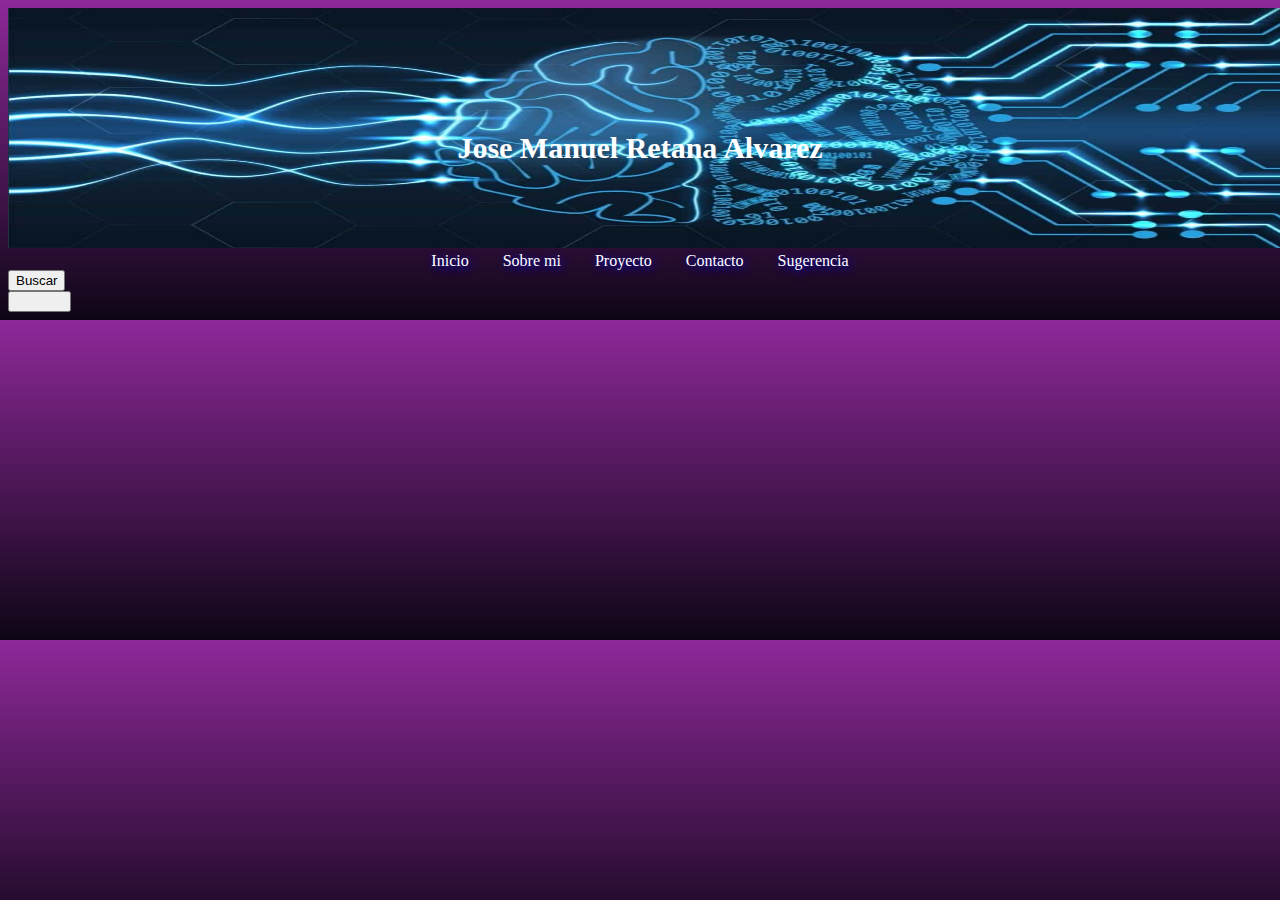
==== contacto.html @ af6ed1af "ola" ====
<!DOCTYPE html>
<html lang="en">

<head>
    <meta charset="UTF-8">
    <meta http-equiv="X-UA-Compatible" content="IE=edge">
    <meta name="viewport" content="width=device-width, initial-scale=1.0">
    <link rel="stylesheet" href="diseño/css.css">
    <title>contacto</title>
</head>

<body>
    <div class="fondo">
        <img src="imagenes/IA.jpg">
        <h1 class="bienvenido">Jose Manuel Retana Alvarez</h1>
        <!--- href="https://retanaalvarez.github.io/portafolio/" --->
        <center>
            <a href="index.html"  > Inicio</a>
            <a href="sobre_mi.html">Sobre mi</a>
            <a href="proyectos.html">Proyecto</a>
            <a href="contacto.html">Contacto</a>
            <a href="sugerencia.html">Sugerencia</a>
        </center>
    </div>
    <div class="logos">
        <form>
            <button onclick="ir()" type="button" >Buscar</button>
        </form>
        <input type="button" src="/imagenes/whatsapp-logo-1.png"
            onclick="localtion.href'www.api.whatsapp.com/send?phone=+527121933662&text=Hola%20Jose%2C%20%20Me%20interesa%20tu%20trabajo%2C%20Me%20gustaria%20obtener%20mas%20informacion'">
    </div>
</body>

</html>
---- diseño/css.css ----
body {
    background: linear-gradient(hwb(294 16% 40%), rgb(14, 6, 22));
}

.fondo {
    position: relative;
    display: inline-block;
    width: 100%;
    height: 15rem;
}

/*TODO :hover hace_que_cambie_de_color_todo_los p (tambien se puede por etiqueta o id)*/
.fondo img {
    width: 110%;
    height: 15em;
}

.fondo .bienvenido {
    color: white;
    position: absolute;
    font-size: 30px;
    top: 50%;
    left: 50%;
    transform: translate(-50%, -50%);
}

.fondo a {
    text-shadow: 2px 2px 10px blue;
    border-radius: 25px;
    border: 0px solid white;
    text-decoration: none;
    padding: 2px 15px;
    transition: background 1s;
    color: white
}

/* divide la pantalla */
.container {
    display: grid;
    grid-template-columns: 1fr 1fr;
    /* entre mas 1fr se agregan mas*/
    background: url(bg.jpg) center;
    background-size: cover;
    height: 100vh;
}

.left {
    /*background: linear-gradient(red, rgba(0, 0, 255, 0.411));*/
    display: flex;
    place-items: center;
    justify-content: center;
    text-align: center;
}

.right {
    background: linear-gradient(rgb(207, 100, 220), rgba(0, 255, 10, 10));
    display: flex;
    place-items: center;
    justify-content: center;
    text-align: center;
}

.container h1 {
    color: white;
    font-size: 50px;
}

.container p {
    color: white;
    font-size: 20px;
}

.container a {
    border-radius: 25px;
    border: 1px solid white;
    text-decoration: none;
    padding: 10px 50px;
    transition: background 1s;
    color: white;
}

.bienvenida .texto,.bienvenida p {
    color: white;
    padding: 0.5rem 2rem;
}

/*fondo de color cabiando*/

.fondo a:hover,.container a:hover {
    background: white;
    color: blue
}

@media (max-width:900px) {
    .container {
        grid-template-columns: 3fr 1fr;
    }
}

.fondo p:hover {
    color: blue;
}

.fondo h1:hover,.fondo h2:hover,.fondo b:hover {
    color: yellow;
}

.bienvenida h1:hover {
    color: red;
}

.sugerencia1 {
    position: static;
    color: whitesmoke;
}

.sugerencia1 .areatexto {
    height: 100%;
    display: inline;
}

.nombre h1 {
    color: whitesmoke;
    position: relative;
    font-size: 20px;
}

.nombre h3 {
    color: whitesmoke;
    position: relative;
    font-size: 40px;
}

.nombre {
    display: flex;
}

.nombre img {
    width: 20%;
    padding: 1rem 3rem 0rem .5rem;
}
.logos input{
    display: inline-block;
    width: 5%;
}
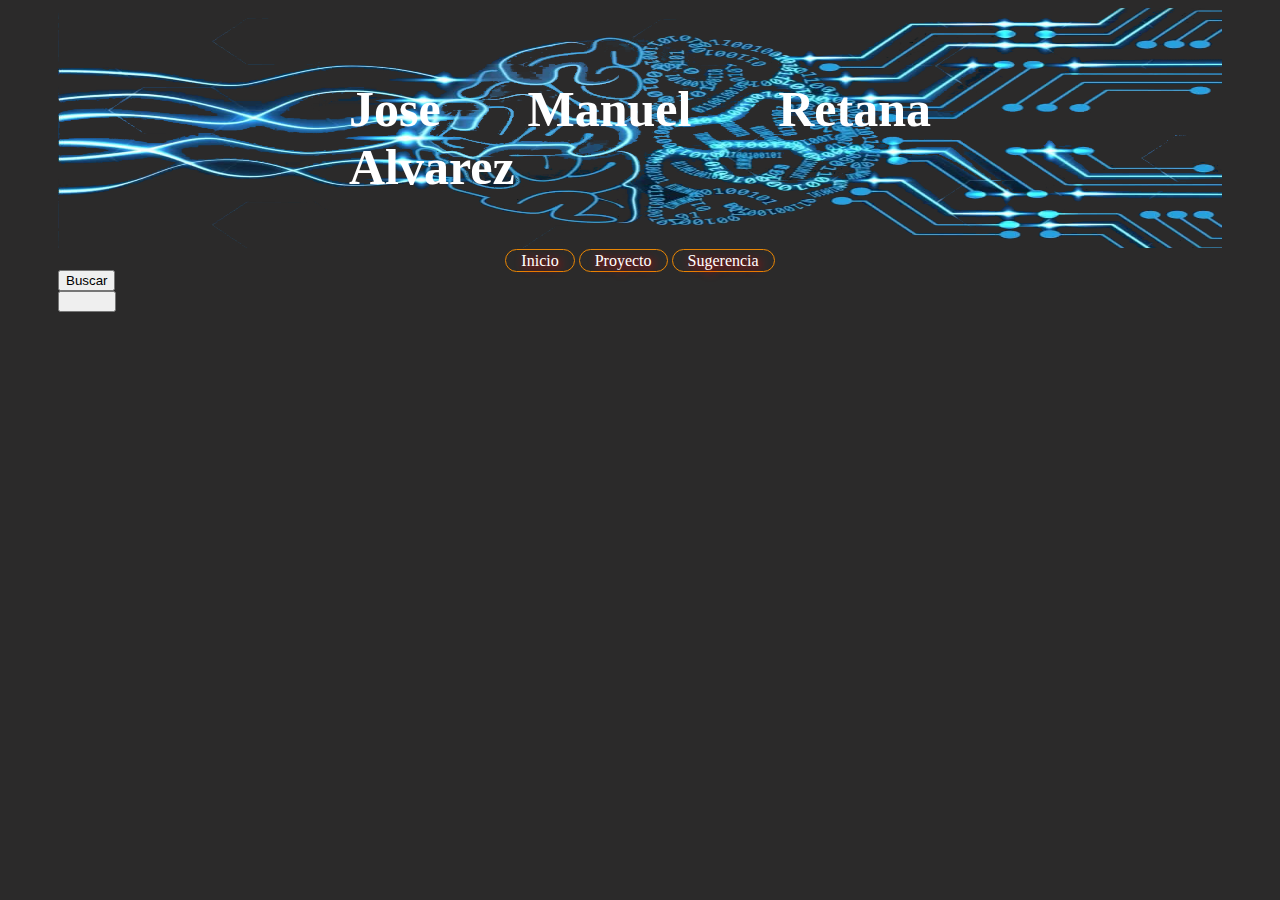
==== commit cf452bf3: "arreglos generalles" ====
--- a/contacto.html
+++ b/contacto.html
@@ -11,20 +11,18 @@
 
 <body>
     <div class="fondo">
-        <img src="imagenes/IA.jpg">
+        <img src="imagenes/IA.PNG">
         <h1 class="bienvenido">Jose Manuel Retana Alvarez</h1>
         <!--- href="https://retanaalvarez.github.io/portafolio/" --->
         <center>
-            <a href="index.html"  > Inicio</a>
-            <a href="sobre_mi.html">Sobre mi</a>
+            <a href="index.html"> Inicio</a>
             <a href="proyectos.html">Proyecto</a>
-            <a href="contacto.html">Contacto</a>
             <a href="sugerencia.html">Sugerencia</a>
         </center>
     </div>
     <div class="logos">
         <form>
-            <button onclick="ir()" type="button" >Buscar</button>
+            <button onclick="ir()" type="button">Buscar</button>
         </form>
         <input type="button" src="/imagenes/whatsapp-logo-1.png"
             onclick="localtion.href'www.api.whatsapp.com/send?phone=+527121933662&text=Hola%20Jose%2C%20%20Me%20interesa%20tu%20trabajo%2C%20Me%20gustaria%20obtener%20mas%20informacion'">
--- a/diseño/css.css
+++ b/diseño/css.css
@@ -1,5 +1,9 @@
 body {
-    background: linear-gradient(hwb(294 16% 40%), rgb(14, 6, 22));
+    /*background: linear-gradient(hwb(294 16% 40%), rgb(14, 6, 22));*/
+    background: rgb(43, 42, 42);
+    color: whitesmoke;
+    padding-left: 50px;
+    padding-right: 50px;
 }
 
 .fondo {
@@ -7,76 +11,96 @@
     display: inline-block;
     width: 100%;
     height: 15rem;
+    text-align: justify;
 }
 
 /*TODO :hover hace_que_cambie_de_color_todo_los p (tambien se puede por etiqueta o id)*/
 .fondo img {
-    width: 110%;
+    width: 100%;
     height: 15em;
+    
 }
 
 .fondo .bienvenido {
     color: white;
     position: absolute;
-    font-size: 30px;
-    top: 50%;
+    font-size: 50px;
+    top: 40%;
     left: 50%;
     transform: translate(-50%, -50%);
 }
 
 .fondo a {
+    text-shadow: 2px 2px 10px red;
+    border-radius: 25px;
+    border: 0.25px solid rgb(233, 134, 4);
+    text-decoration: none;
+    padding: 2px 15px;
+    transition: background 1s;
+    color: white
+}
+.bienvenida h2{
     text-shadow: 2px 2px 10px blue;
     border-radius: 25px;
     border: 0px solid white;
     text-decoration: none;
     padding: 2px 15px;
     transition: background 1s;
-    color: white
+    color: white;
+    text-align: justify;
 }
 
 /* divide la pantalla */
 .container {
     display: grid;
     grid-template-columns: 1fr 1fr;
-    /* entre mas 1fr se agregan mas*/
-    background: url(bg.jpg) center;
+    padding: 0% 10%;
+    /* entre mas 1fr se agregan mas
+    background: url(/imagenes/space.jpg) center;*/
     background-size: cover;
-    height: 100vh;
+    height: 100%;
+    text-align: justify;
 }
 
-.left {
+.container img {
+    display: inline-block;
+    padding: 0rem 2rem;
+    width: 200px;
+}
+
+.left,.right {
     /*background: linear-gradient(red, rgba(0, 0, 255, 0.411));*/
     display: flex;
     place-items: center;
     justify-content: center;
     text-align: center;
 }
-
+/*
 .right {
     background: linear-gradient(rgb(207, 100, 220), rgba(0, 255, 10, 10));
     display: flex;
     place-items: center;
     justify-content: center;
     text-align: center;
-}
+}*/
 
 .container h1 {
-    color: white;
+    color: rgb(65, 163, 163);
     font-size: 50px;
 }
 
-.container p {
+.container p ,.container h4, .container h3{
     color: white;
     font-size: 20px;
 }
 
-.container a {
+.contacto a {
     border-radius: 25px;
-    border: 1px solid white;
+    border: 1px solid red;
     text-decoration: none;
     padding: 10px 50px;
     transition: background 1s;
-    color: white;
+    color: black;
 }
 
 .bienvenida .texto,.bienvenida p {
@@ -86,7 +110,7 @@
 
 /*fondo de color cabiando*/
 
-.fondo a:hover,.container a:hover {
+.fondo a:hover,.contacto a:hover {
     background: white;
     color: blue
 }
@@ -99,14 +123,6 @@
 
 .fondo p:hover {
     color: blue;
-}
-
-.fondo h1:hover,.fondo h2:hover,.fondo b:hover {
-    color: yellow;
-}
-
-.bienvenida h1:hover {
-    color: red;
 }
 
 .sugerencia1 {
